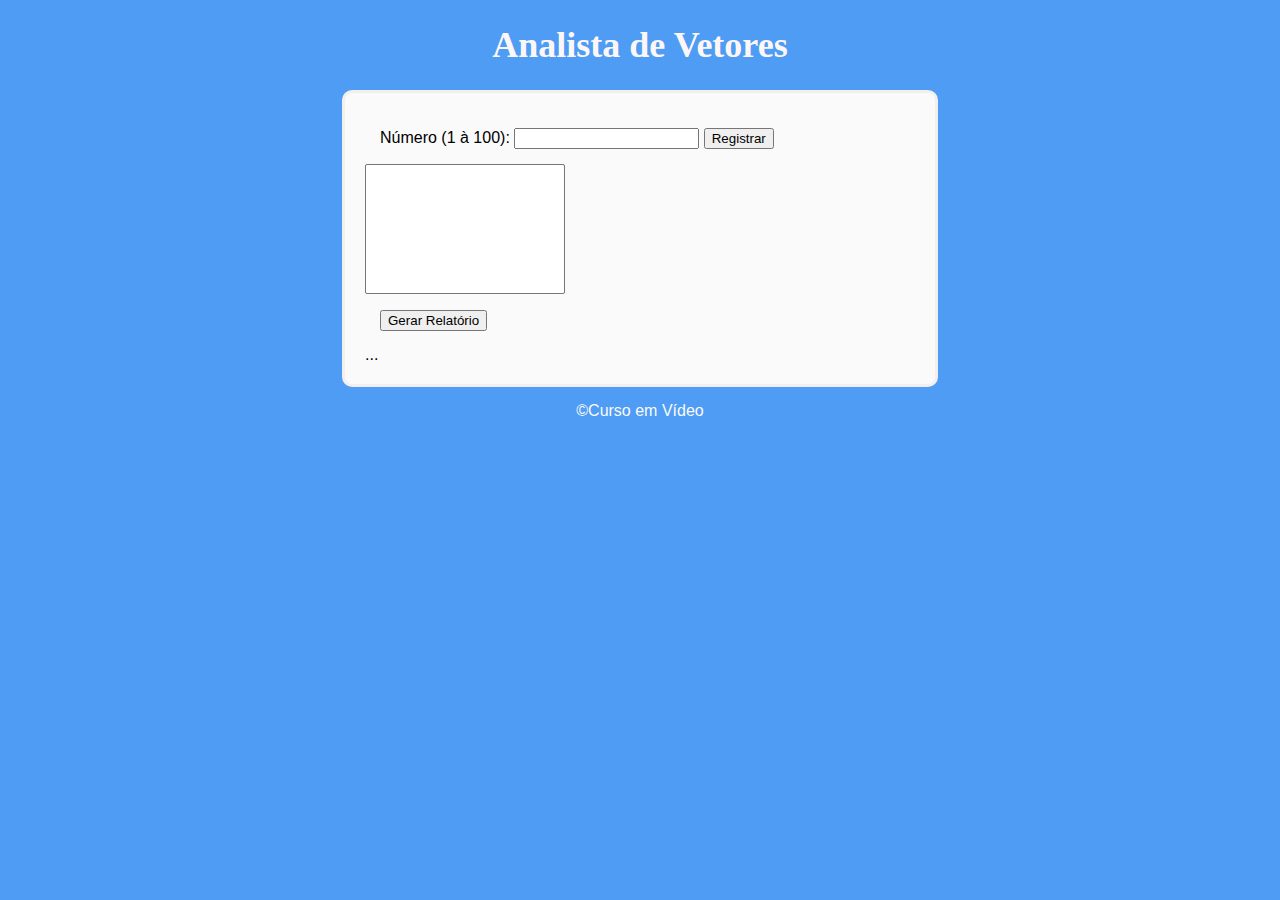
==== MODULO_F_VETORES/aula3/index.html @ 195553ac "aula3 modulo f" ====
<!DOCTYPE html>
<html lang="pt-BR">
    <head>
        <meta charset="UTF-8">
        <meta http-equiv="X-UA-Compatible" content="IE=edge">
        <meta name="viewport" content="width=device-width, initial-scale=1.0">
        <link rel="stylesheet" href="./style.css">
        <title>Analisando números</title>
    </head>
    <body>
        <header>
            <div class="logo"><h1>Analista de Vetores</h1></div>
        </header>

        <section>
            <div>
                <p>Número (1 à 100): <input type="number" name="numtxt" id="numtxt"> <input type="submit" value="Registrar" onclick="adicionar()"></p>
                
            </div>
            <div>
                <select name="tabela" id="tab" size="8">
                </select>
                <p><input type="submit" value="Gerar Relatório" onclick="relatorio()"></p>
            </div>
            <div id="relatorio">
                ...

            </div>

            </section>

            <footer>
                <p>&copy;Curso em Vídeo</p>
            </footer>

        
        <script type="text/javascript" src="./javascript.js"></script>
    </body>
</html>
---- MODULO_F_VETORES/aula3/style.css ----
body{
    background: rgba(28, 128, 241, 0.781);
    font: normal 16pt;
    font-family: Arial, Helvetica, sans-serif;
    margin: 0;
    padding: 0;
}

header div h1{
    text-align: center;
}

.logo{
    color: #fdf6f6;
    font: large bold;
    font-weight: normal;
}

section{
    background-color: #fafafa;
    border-radius: 10px;
    border:solid rgba(241, 236, 236, 0.774);
    padding: 20px;
    width: 550px;
    margin: auto;
    box-shadow: rgba(10, 10, 10, 0.253);

}

footer{
    color: #fafafa;
    text-align: center;
}

p{
    margin: 15px;
}

select#tab{
    width: 200px;
}
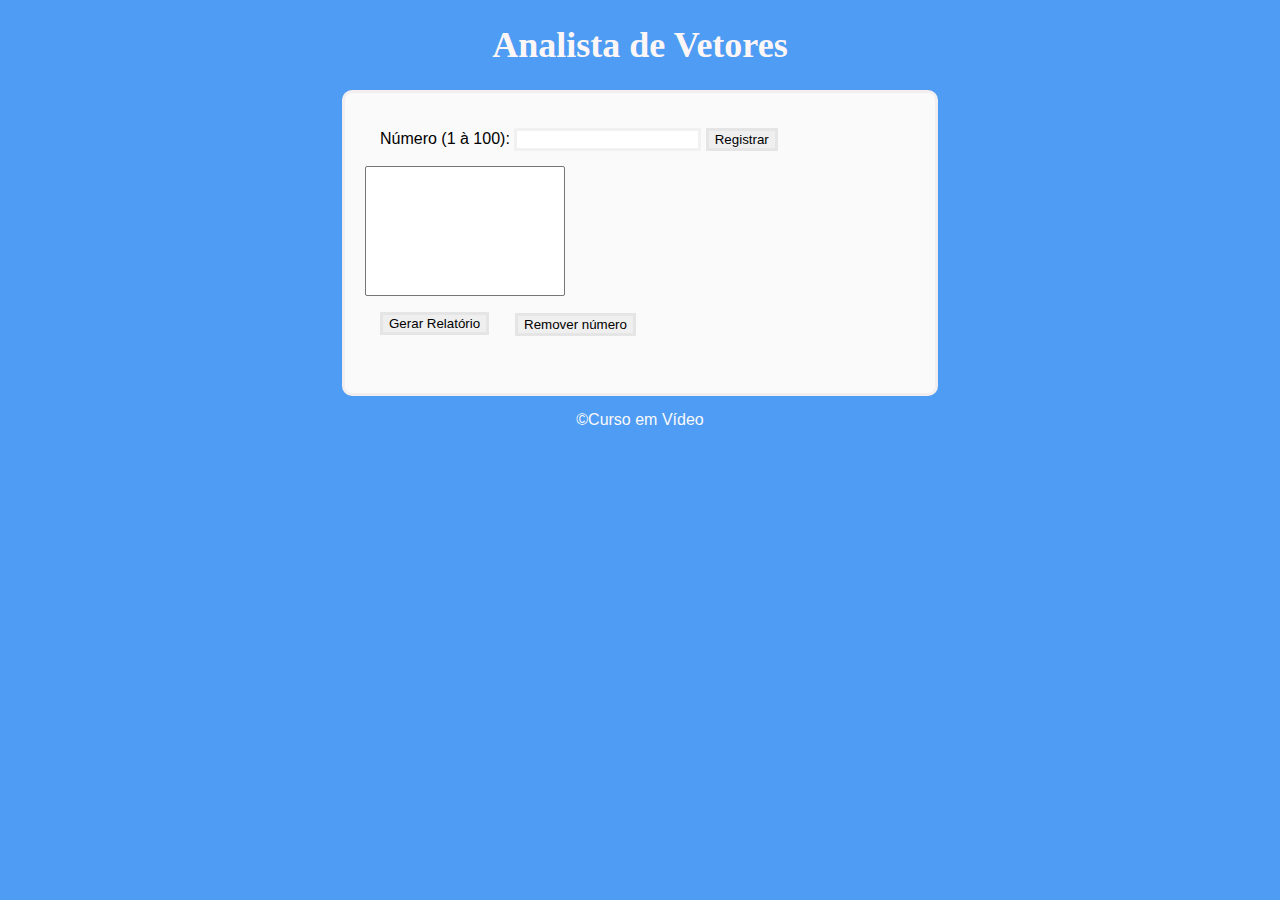
==== commit 5264a38d: "último exercício JAVASCRIPT" ====
--- a/MODULO_F_VETORES/aula3/index.html
+++ b/MODULO_F_VETORES/aula3/index.html
@@ -21,9 +21,12 @@
                 <select name="tabela" id="tab" size="8">
                 </select>
                 <p><input type="submit" value="Gerar Relatório" onclick="relatorio()"></p>
+                <div class="reset">
+                    <input type="button" value="Remover número" onclick="resetar()">
+                </div>
             </div>
             <div id="relatorio">
-                ...
+                
 
             </div>
 
--- a/MODULO_F_VETORES/aula3/style.css
+++ b/MODULO_F_VETORES/aula3/style.css
@@ -38,4 +38,19 @@
 
 select#tab{
     width: 200px;
+}
+
+.reset{
+    position: relative;
+    left: 150px;
+    bottom: 37px;
+}
+
+input{
+    border: solid rgba(204, 204, 204, 0.281);
+    
+}
+
+input:hover{
+    border: solid #cccc;
 }